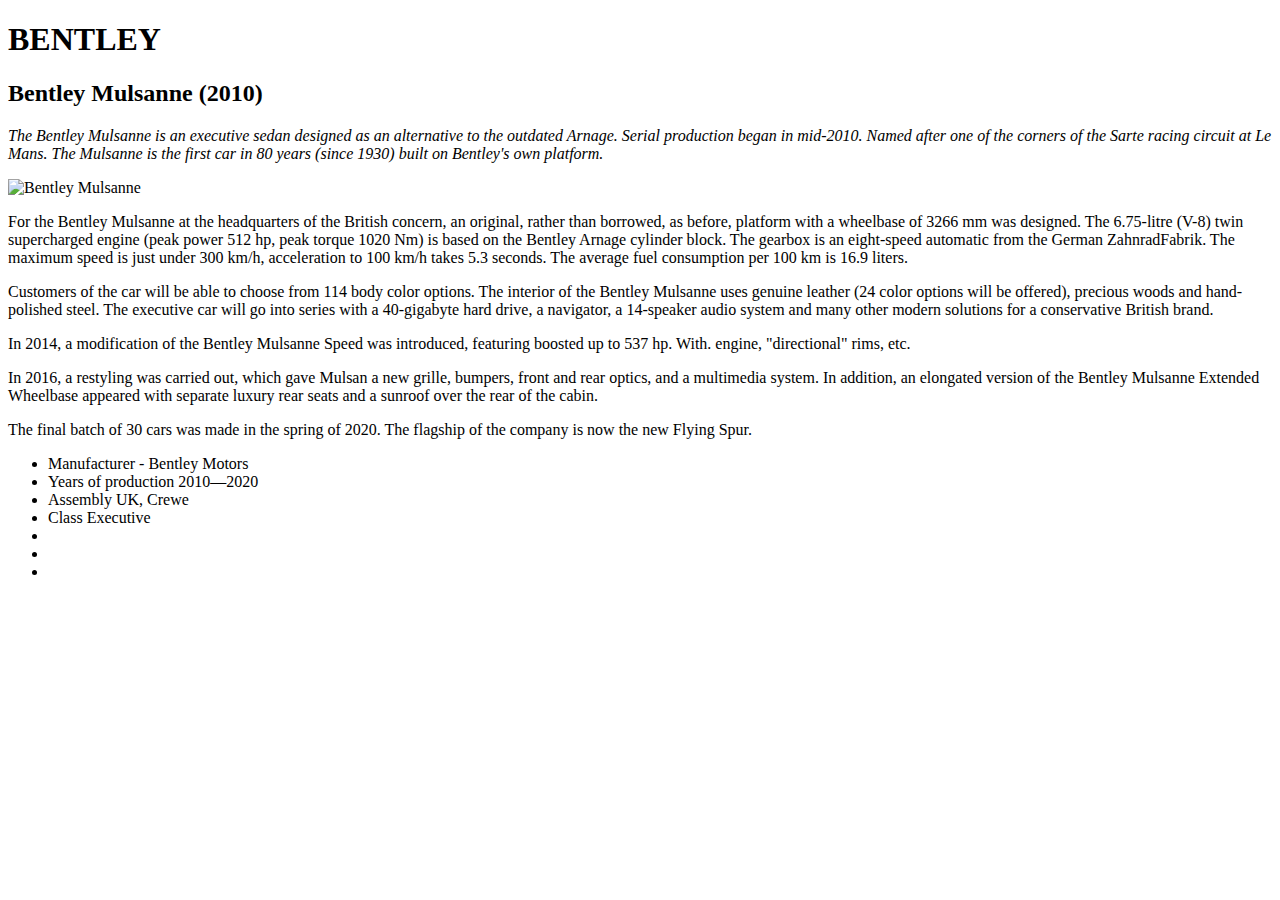
==== index.html @ 29e3bbe5 "Bentley homework" ====
<!DOCTYPE html>
<html lang="en">
<head>
  <meta charset="UTF-8">
  <meta http-equiv="X-UA-Compatible" content="IE=edge">
  <meta name="viewport" content="width=device-width, initial-scale=1.0">
  <title>Bentley</title>
</head>
<body>
  <h1>BENTLEY</h1>
  <p>
    <h2>Bentley Mulsanne (2010)</h2>
    <i>The Bentley Mulsanne is an executive sedan designed as an alternative to the outdated Arnage. Serial production began in mid-2010. Named after one of the corners of the Sarte racing circuit at Le Mans. The Mulsanne is the first car in 80 years (since 1930) built on Bentley's own platform.</i>
  </p>
  <img src="https://ag-spots-2016.o.auroraobjects.eu/2016/11/12/bentley-mulsanne-2016-c266712112016183515_5.jpg"  alt="Bentley Mulsanne">
  <p>For the Bentley Mulsanne at the headquarters of the British concern, an original, rather than borrowed, as before, platform with a wheelbase of 3266 mm was designed. The 6.75-litre (V-8) twin supercharged engine (peak power 512 hp, peak torque 1020 Nm) is based on the Bentley Arnage cylinder block. The gearbox is an eight-speed automatic from the German ZahnradFabrik. The maximum speed is just under 300 km/h, acceleration to 100 km/h takes 5.3 seconds. The average fuel consumption per 100 km is 16.9 liters.</p>
  <p>Customers of the car will be able to choose from 114 body color options. The interior of the Bentley Mulsanne uses genuine leather (24 color options will be offered), precious woods and hand-polished steel. The executive car will go into series with a 40-gigabyte hard drive, a navigator, a 14-speaker audio system and many other modern solutions for a conservative British brand.</p>
  <p>In 2014, a modification of the Bentley Mulsanne Speed was introduced, featuring boosted up to 537 hp. With. engine, "directional" rims, etc.</p>
  <p>In 2016, a restyling was carried out, which gave Mulsan a new grille, bumpers, front and rear optics, and a multimedia system. In addition, an elongated version of the Bentley Mulsanne Extended Wheelbase appeared with separate luxury rear seats and a sunroof over the rear of the cabin.</p>
  <p>The final batch of 30 cars was made in the spring of 2020. The flagship of the company is now the new Flying Spur.
  </p>
  <ul>
    <li>Manufacturer - Bentley Motors</li>
    <li>Years of production 2010—2020</li>
    <li>Assembly UK, Crewe</li>
    <li>Class Executive</li>
    <li></li>
    <li></li>
    <li></li>
  </ul>
</body>
</html>
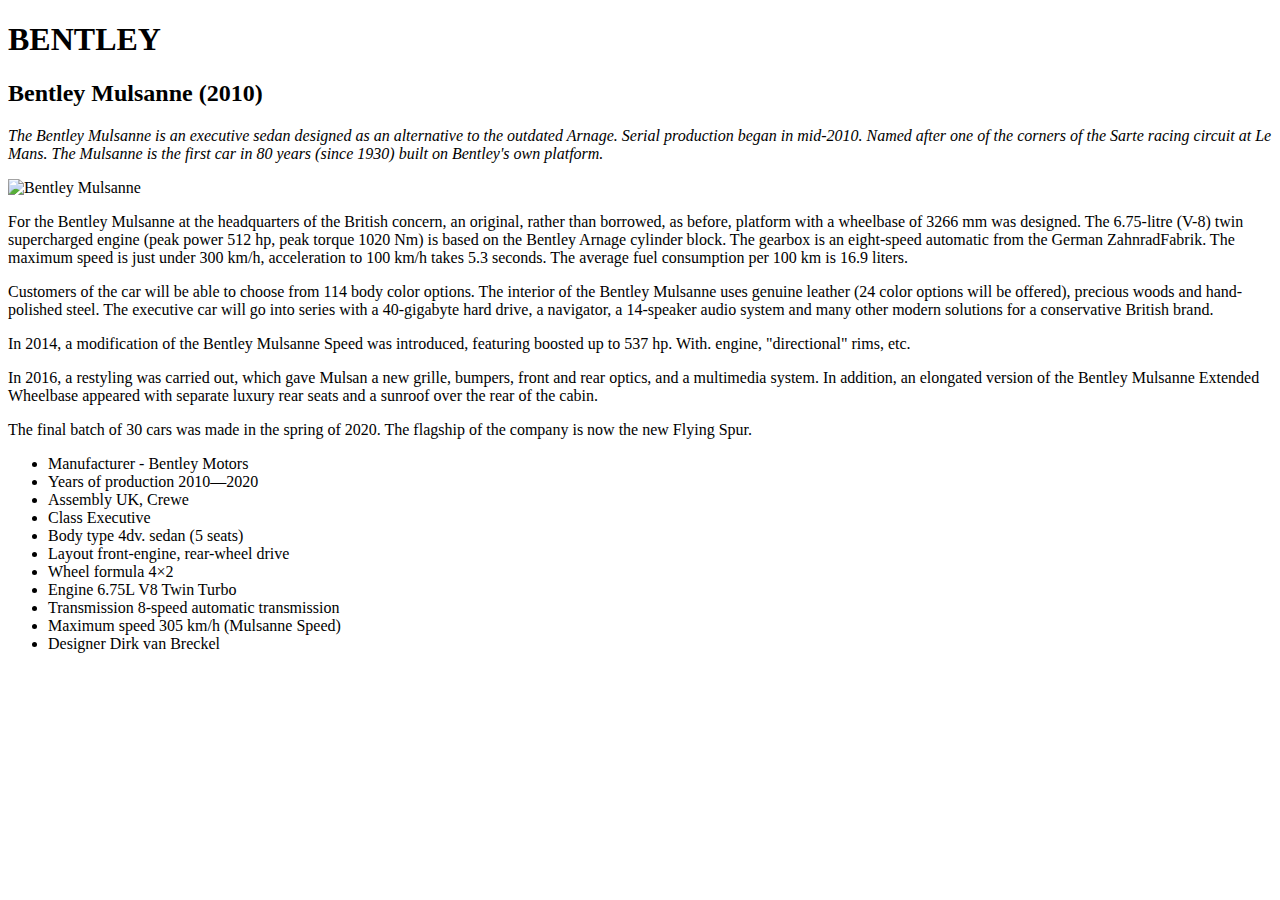
==== commit 8c97b94e: "Added lines" ====
--- a/index.html
+++ b/index.html
@@ -4,7 +4,7 @@
   <meta charset="UTF-8">
   <meta http-equiv="X-UA-Compatible" content="IE=edge">
   <meta name="viewport" content="width=device-width, initial-scale=1.0">
-  <title>Bentley</title>
+  <title>Bentley Mulsanne</title> 
 </head>
 <body>
   <h1>BENTLEY</h1>
@@ -24,9 +24,13 @@
     <li>Years of production 2010—2020</li>
     <li>Assembly UK, Crewe</li>
     <li>Class Executive</li>
-    <li></li>
-    <li></li>
-    <li></li>
+    <li>Body type 4dv. sedan (5 seats)</li>
+    <li>Layout front-engine, rear-wheel drive</li>
+    <li>Wheel formula 4×2</li>
+    <li>Engine 6.75L V8 Twin Turbo</li>
+    <li>Transmission 8-speed automatic transmission</li>
+    <li>Maximum speed 305 km/h (Mulsanne Speed)</li>
+    <li>Designer Dirk van Breckel</li>
   </ul>
 </body>
 </html>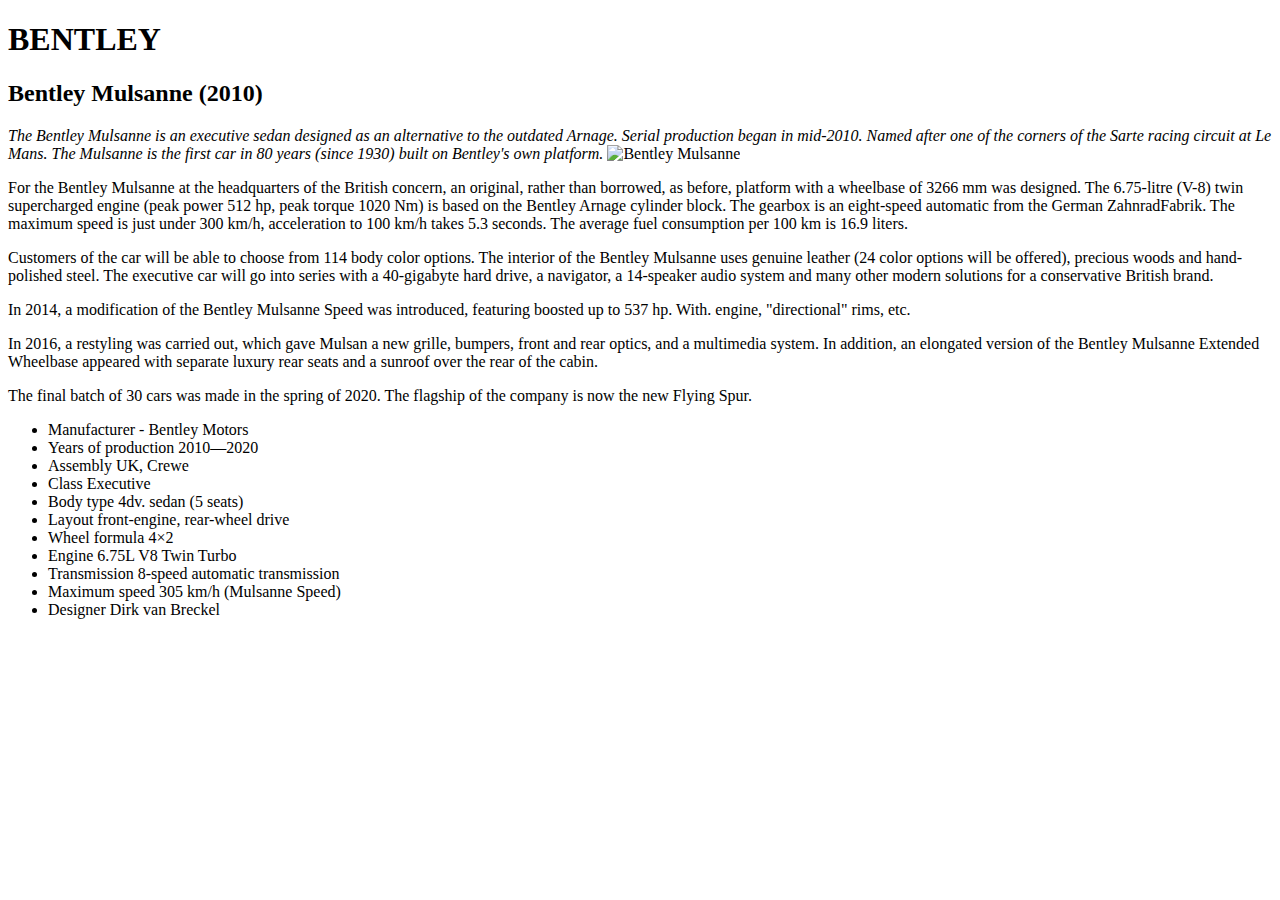
==== commit d76e50f0: "deletet lines 11, 14" ====
--- a/index.html
+++ b/index.html
@@ -8,10 +8,8 @@
 </head>
 <body>
   <h1>BENTLEY</h1>
-  <p>
     <h2>Bentley Mulsanne (2010)</h2>
     <i>The Bentley Mulsanne is an executive sedan designed as an alternative to the outdated Arnage. Serial production began in mid-2010. Named after one of the corners of the Sarte racing circuit at Le Mans. The Mulsanne is the first car in 80 years (since 1930) built on Bentley's own platform.</i>
-  </p>
   <img src="https://ag-spots-2016.o.auroraobjects.eu/2016/11/12/bentley-mulsanne-2016-c266712112016183515_5.jpg"  alt="Bentley Mulsanne">
   <p>For the Bentley Mulsanne at the headquarters of the British concern, an original, rather than borrowed, as before, platform with a wheelbase of 3266 mm was designed. The 6.75-litre (V-8) twin supercharged engine (peak power 512 hp, peak torque 1020 Nm) is based on the Bentley Arnage cylinder block. The gearbox is an eight-speed automatic from the German ZahnradFabrik. The maximum speed is just under 300 km/h, acceleration to 100 km/h takes 5.3 seconds. The average fuel consumption per 100 km is 16.9 liters.</p>
   <p>Customers of the car will be able to choose from 114 body color options. The interior of the Bentley Mulsanne uses genuine leather (24 color options will be offered), precious woods and hand-polished steel. The executive car will go into series with a 40-gigabyte hard drive, a navigator, a 14-speaker audio system and many other modern solutions for a conservative British brand.</p>
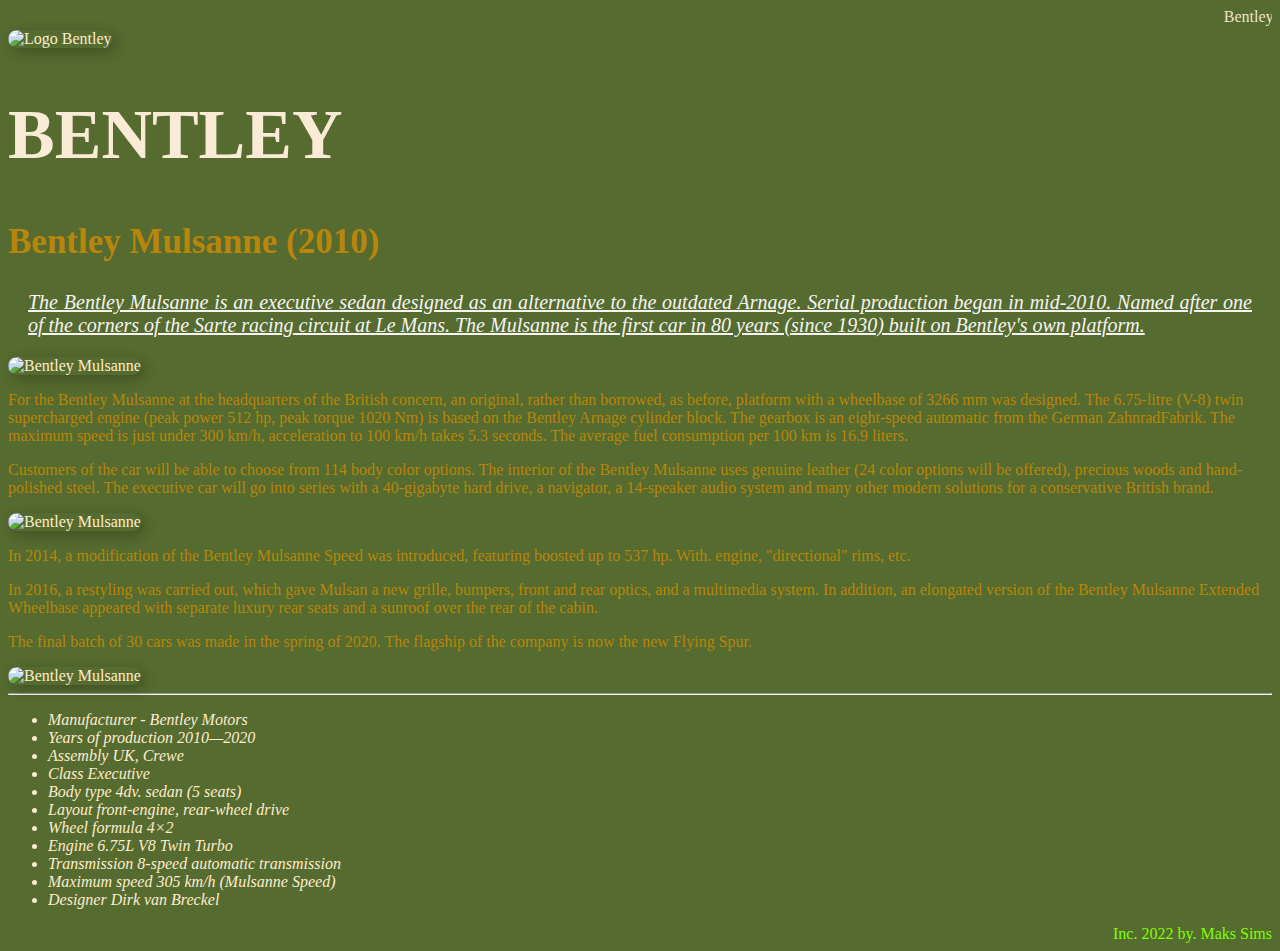
==== commit 0fffa013: "Added style" ====
--- a/index.html
+++ b/index.html
@@ -1,34 +1,74 @@
 <!DOCTYPE html>
 <html lang="en">
-<head>
-  <meta charset="UTF-8">
-  <meta http-equiv="X-UA-Compatible" content="IE=edge">
-  <meta name="viewport" content="width=device-width, initial-scale=1.0">
-  <title>Bentley Mulsanne</title> 
-</head>
-<body>
-  <h1>BENTLEY</h1>
-    <h2>Bentley Mulsanne (2010)</h2>
-    <i>The Bentley Mulsanne is an executive sedan designed as an alternative to the outdated Arnage. Serial production began in mid-2010. Named after one of the corners of the Sarte racing circuit at Le Mans. The Mulsanne is the first car in 80 years (since 1930) built on Bentley's own platform.</i>
-  <img src="https://ag-spots-2016.o.auroraobjects.eu/2016/11/12/bentley-mulsanne-2016-c266712112016183515_5.jpg"  alt="Bentley Mulsanne">
-  <p>For the Bentley Mulsanne at the headquarters of the British concern, an original, rather than borrowed, as before, platform with a wheelbase of 3266 mm was designed. The 6.75-litre (V-8) twin supercharged engine (peak power 512 hp, peak torque 1020 Nm) is based on the Bentley Arnage cylinder block. The gearbox is an eight-speed automatic from the German ZahnradFabrik. The maximum speed is just under 300 km/h, acceleration to 100 km/h takes 5.3 seconds. The average fuel consumption per 100 km is 16.9 liters.</p>
-  <p>Customers of the car will be able to choose from 114 body color options. The interior of the Bentley Mulsanne uses genuine leather (24 color options will be offered), precious woods and hand-polished steel. The executive car will go into series with a 40-gigabyte hard drive, a navigator, a 14-speaker audio system and many other modern solutions for a conservative British brand.</p>
-  <p>In 2014, a modification of the Bentley Mulsanne Speed was introduced, featuring boosted up to 537 hp. With. engine, "directional" rims, etc.</p>
-  <p>In 2016, a restyling was carried out, which gave Mulsan a new grille, bumpers, front and rear optics, and a multimedia system. In addition, an elongated version of the Bentley Mulsanne Extended Wheelbase appeared with separate luxury rear seats and a sunroof over the rear of the cabin.</p>
-  <p>The final batch of 30 cars was made in the spring of 2020. The flagship of the company is now the new Flying Spur.
-  </p>
-  <ul>
-    <li>Manufacturer - Bentley Motors</li>
-    <li>Years of production 2010—2020</li>
-    <li>Assembly UK, Crewe</li>
-    <li>Class Executive</li>
-    <li>Body type 4dv. sedan (5 seats)</li>
-    <li>Layout front-engine, rear-wheel drive</li>
-    <li>Wheel formula 4×2</li>
-    <li>Engine 6.75L V8 Twin Turbo</li>
-    <li>Transmission 8-speed automatic transmission</li>
-    <li>Maximum speed 305 km/h (Mulsanne Speed)</li>
-    <li>Designer Dirk van Breckel</li>
-  </ul>
-</body>
-</html>+  <head>
+    <meta charset="UTF-8" />
+    <meta http-equiv="X-UA-Compatible" content="IE=edge" />
+    <meta name="viewport" content="width=device-width, initial-scale=1.0" />
+    <title>Bentley Mulsanne</title>
+    <link href="styles.css" 
+    rel="stylesheet"/>
+  </head>
+    <marquee> Bentley Motors Bentley Motors Bentley Motors</marquee>
+<img src="https://i.pinimg.com/564x/fc/e6/4c/fce64c4f7ce00caef91d774bc81de711.jpg" alt="Logo Bentley" class="logo" />
+      <h1 class="text1">BENTLEY</h1>
+    <h2 class="text3">Bentley Mulsanne (2010)</h2>
+    <div class="text">
+    <em>The Bentley Mulsanne is an executive sedan designed as an alternative to
+      the outdated Arnage. Serial production began in mid-2010. Named after one
+      of the corners of the Sarte racing circuit at Le Mans. The Mulsanne is the
+      first car in 80 years (since 1930) built on Bentley's own platform.</em>
+    </div>
+    <img
+      src="https://ag-spots-2016.o.auroraobjects.eu/2016/11/12/bentley-mulsanne-2016-c266712112016183515_5.jpg"
+      alt="Bentley Mulsanne" class="avatar"/>
+    <p class="text2">
+      For the Bentley Mulsanne at the headquarters of the British concern, an
+      original, rather than borrowed, as before, platform with a wheelbase of
+      3266 mm was designed. The 6.75-litre (V-8) twin supercharged engine (peak
+      power 512 hp, peak torque 1020 Nm) is based on the Bentley Arnage cylinder
+      block. The gearbox is an eight-speed automatic from the German
+      ZahnradFabrik. The maximum speed is just under 300 km/h, acceleration to
+      100 km/h takes 5.3 seconds. The average fuel consumption per 100 km is
+      16.9 liters.
+    </p>
+    <p class="text2">
+      Customers of the car will be able to choose from 114 body color options.
+      The interior of the Bentley Mulsanne uses genuine leather (24 color
+      options will be offered), precious woods and hand-polished steel. The
+      executive car will go into series with a 40-gigabyte hard drive, a
+      navigator, a 14-speaker audio system and many other modern solutions for a
+      conservative British brand.
+    </p>
+    <img src="https://images.prom.ua/3762499627_w640_h2048_mulsanne_2015.jpg?fresh=1&PIMAGE_ID=3762499627" alt="Bentley Mulsanne" class="photo"/>
+    <p class="text2">
+      In 2014, a modification of the Bentley Mulsanne Speed was introduced,
+      featuring boosted up to 537 hp. With. engine, "directional" rims, etc.
+    </p>
+    <p class="text2">
+      In 2016, a restyling was carried out, which gave Mulsan a new grille,
+      bumpers, front and rear optics, and a multimedia system. In addition, an
+      elongated version of the Bentley Mulsanne Extended Wheelbase appeared with
+      separate luxury rear seats and a sunroof over the rear of the cabin.
+    </p>
+    <p class="text2">
+      The final batch of 30 cars was made in the spring of 2020. The flagship of
+      the company is now the new Flying Spur.
+    </p>
+    <img src="https://avtotachki.com/wp-content/uploads/2021/04/hranitel-tradiciy-test-drayv-bentley-mulsanne-1.jpg" alt="Bentley Mulsanne" class="photo"/>
+    <hr/>
+    <ul class="text5">
+      <li>Manufacturer - Bentley Motors</li>
+      <li>Years of production 2010—2020</li>
+      <li>Assembly UK, Crewe</li>
+      <li>Class Executive</li>
+      <li>Body type 4dv. sedan (5 seats)</li>
+      <li>Layout front-engine, rear-wheel drive</li>
+      <li>Wheel formula 4×2</li>
+      <li>Engine 6.75L V8 Twin Turbo</li>
+      <li>Transmission 8-speed automatic transmission</li>
+      <li>Maximum speed 305 km/h (Mulsanne Speed)</li>
+      <li>Designer Dirk van Breckel</li>
+    </ul>
+    <footer class="text4">Inc. 2022 by. Maks Sims</footer>
+  </body>
+</html>
--- a/styles.css
+++ b/styles.css
@@ -0,0 +1,51 @@
+@import url('https://fonts.googleapis.com/css2?family=Montserrat+Alternates:wght@400;700&family=Roboto+Serif:ital,opsz@1,8..144&display=swap');
+
+body{
+  background-color: darkolivegreen;
+  color: blanchedalmond;
+}
+.logo{
+  width: 150px;
+  border-radius: 28px;
+  box-shadow: 4px 4px 14px rgba(0, 0, 0, 0.25);
+}
+.avatar{
+    width: 700px;
+    border-radius: 28px;
+    box-shadow: 4px 4px 14px rgba(0, 0, 0, 0.25);
+}
+
+.text1{
+  color:antiquewhite;
+  font-size: 70px;
+}
+.text{
+  color: rgb(246, 244, 243);
+  text-decoration-line: underline;
+  font-size: 20px;
+  text-align:justify;
+  margin: 20px;
+}
+.text2{
+color: darkgoldenrod;
+}
+
+.text3{
+  color: darkgoldenrod;
+  font-size: 35px;
+}
+
+.text4{
+  color: chartreuse;
+  text-align: right;
+}
+
+.text5{
+  font-style: italic;
+}
+
+.photo{
+  width: 600px;
+  border-radius: 28px;
+  box-shadow: 4px 4px 14px rgba(0, 0, 0, 0.25);
+}